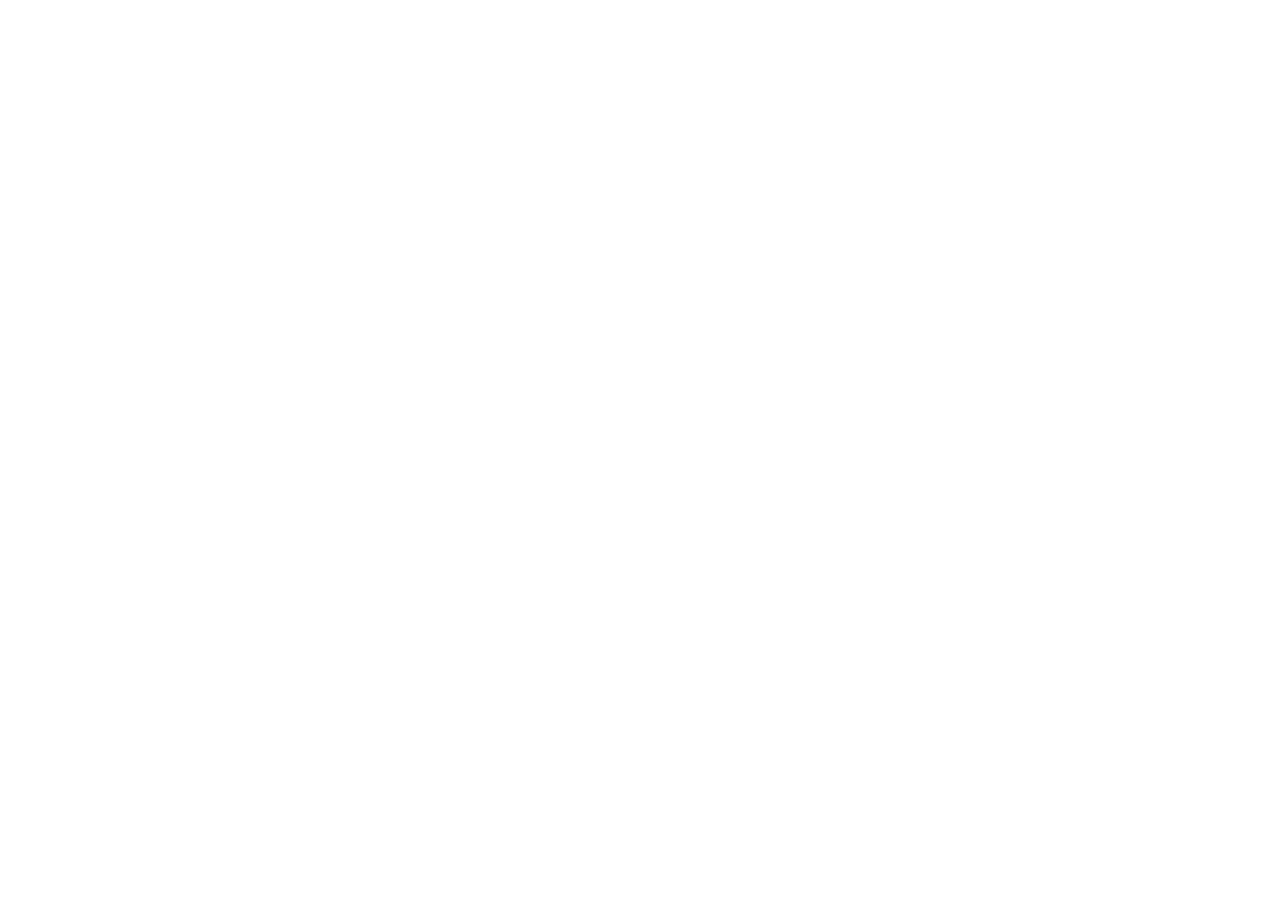
==== index.html @ 65170392 "primer commit" ====
<!DOCTYPE html>
<html lang="en">
<head>
    <meta charset="UTF-8">
    <meta name="viewport" content="width=device-width, initial-scale=1.0">
    <title>Document</title>
</head>
<body>
    
</body>
</html>
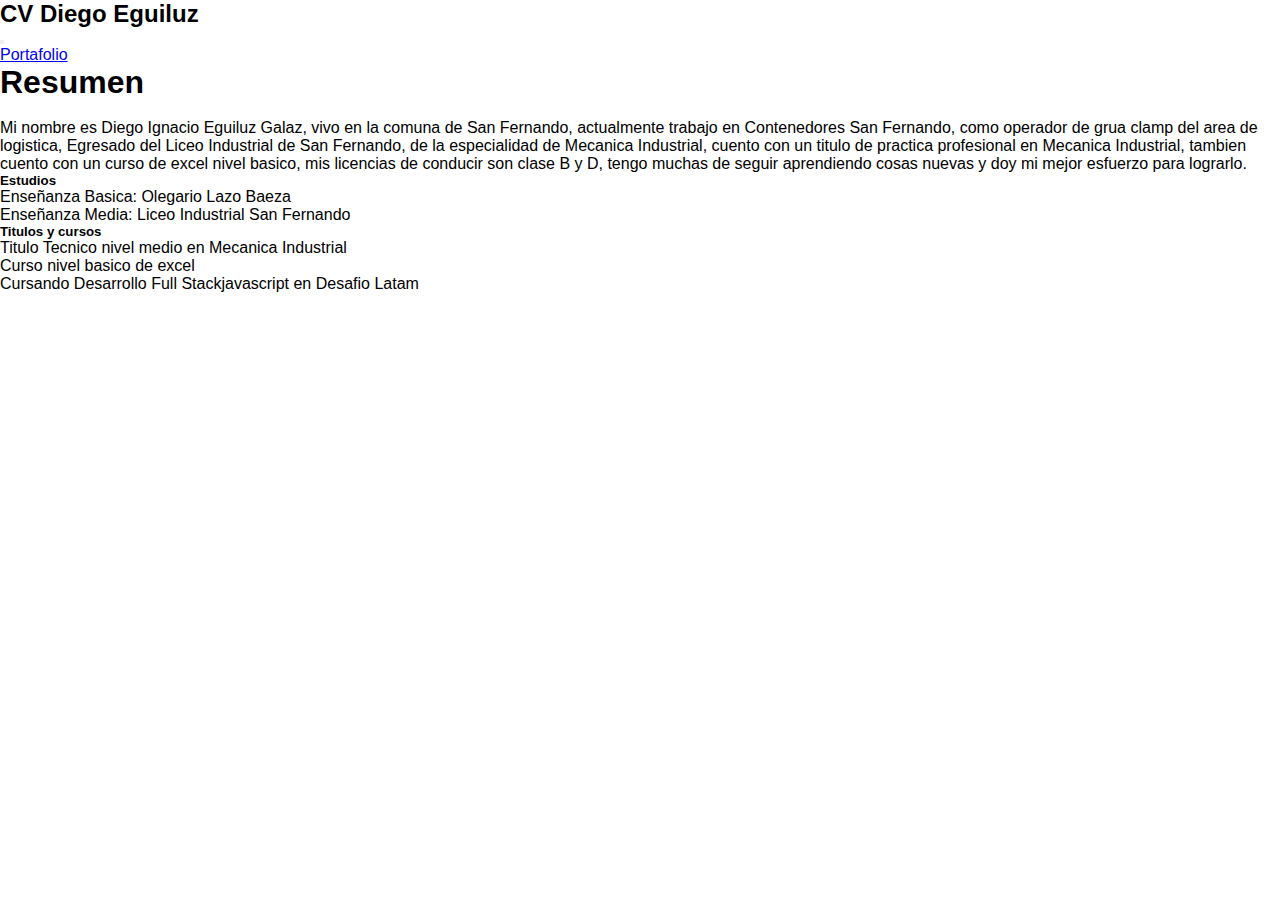
==== commit 5e7fdcc0: "commit 12" ====
--- a/index.html
+++ b/index.html
@@ -3,9 +3,56 @@
 <head>
     <meta charset="UTF-8">
     <meta name="viewport" content="width=device-width, initial-scale=1.0">
-    <title>Document</title>
+    <title>CV Diego Eguiluz</title>
+    <link rel="stylesheet" href="./assets/css/style.css">
+    <link href="https://fonts.googleapis.com/css2?family=Montserrat:wght@300;500&display=swap" rel="stylesheet"> 
+    <script src="https://kit.fontawesome.com/e09e74e189.js" crossorigin="anonymous"></script>
+    <link href="https://cdn.jsdelivr.net/npm/bootstrap@5.3.1/dist/css/bootstrap.min.css" rel="stylesheet" integrity="sha384-4bw+/aepP/YC94hEpVNVgiZdgIC5+VKNBQNGCHeKRQN+PtmoHDEXuppvnDJzQIu9" crossorigin="anonymous">
+    <script src="https://cdn.jsdelivr.net/npm/bootstrap@5.3.1/dist/js/bootstrap.bundle.min.js" integrity="sha384-HwwvtgBNo3bZJJLYd8oVXjrBZt8cqVSpeBNS5n7C8IVInixGAoxmnlMuBnhbgrkm" crossorigin="anonymous"></script>
 </head>
 <body>
-    
+    <nav class="navbar navbar-expand-lg bg-success">
+        <div class="container-fluid">
+          <h2 class="m-5 text-light">CV Diego Eguiluz</h2>
+          <button class="navbar-toggler" type="button" data-bs-toggle="collapse" data-bs-target="#navbarNavAltMarkup" aria-controls="navbarNavAltMarkup" aria-expanded="false" aria-label="Toggle navigation">
+            <span class="navbar-toggler-icon"></span>
+          </button>
+          <div class="collapse navbar-collapse" id="navbarNavAltMarkup">
+            <div class="navbar-nav menu">
+              <a class="nav-link text-light" aria-current="page" href="./portafolio.html">Portafolio</a>
+            </div>
+          </div>
+        </div>
+      </nav>
+      <header class="container-fluid bg-success text-light">
+        <h1> <i class="fa-solid fa-person fa-1x"></i> Resumen </h1>
+        <div class="row">
+          <img class="col-2 img" src="./assets/img/Diego.jpg" height="250px" alt="">
+          <br>
+          <p class="col-9 mt-5">Mi nombre es Diego Ignacio Eguiluz Galaz, vivo en la comuna de San Fernando, actualmente trabajo en Contenedores San Fernando, como operador de grua clamp del area de logistica, Egresado del Liceo Industrial de San Fernando, de la especialidad de Mecanica Industrial, cuento con un titulo de practica profesional en Mecanica Industrial, tambien cuento con un curso de excel nivel basico, mis licencias de conducir son clase B y D, tengo muchas de seguir aprendiendo cosas nuevas y doy mi mejor esfuerzo para lograrlo.</p>
+        </div>
+      </header>
+      <main>
+        <div class="container-fluid text-center">
+          <div class="row">
+            <div class="col-6">
+              <h5 class="m-5"> <i class="fa-solid fa-book"></i> Estudios</h5>
+              <ul>
+                <li>Enseñanza Basica: Olegario Lazo Baeza</li>
+                <li>Enseñanza Media: Liceo Industrial San Fernando</li>
+              </ul>
+            </div>
+            <div class="col-6">
+              <h5 class="m-5"> <i class="fa-solid fa-graduation-cap"></i> Titulos y cursos</h5>
+              <ul>
+                <li>Titulo Tecnico nivel medio en Mecanica Industrial</li>
+                <li>Curso nivel basico de excel</li>
+                <li>Cursando Desarrollo Full Stackjavascript en Desafio Latam</li>
+              </ul>
+            </div>
+            </div>
+          </div>
+        </div>
+      </main>
 </body>
 </html>--- a/assets/css/style.css
+++ b/assets/css/style.css
@@ -0,0 +1,5 @@
+*{
+    margin: 0%;
+    padding: 0%;
+    font-family: 'Montserrat Alternates', sans-serif;
+}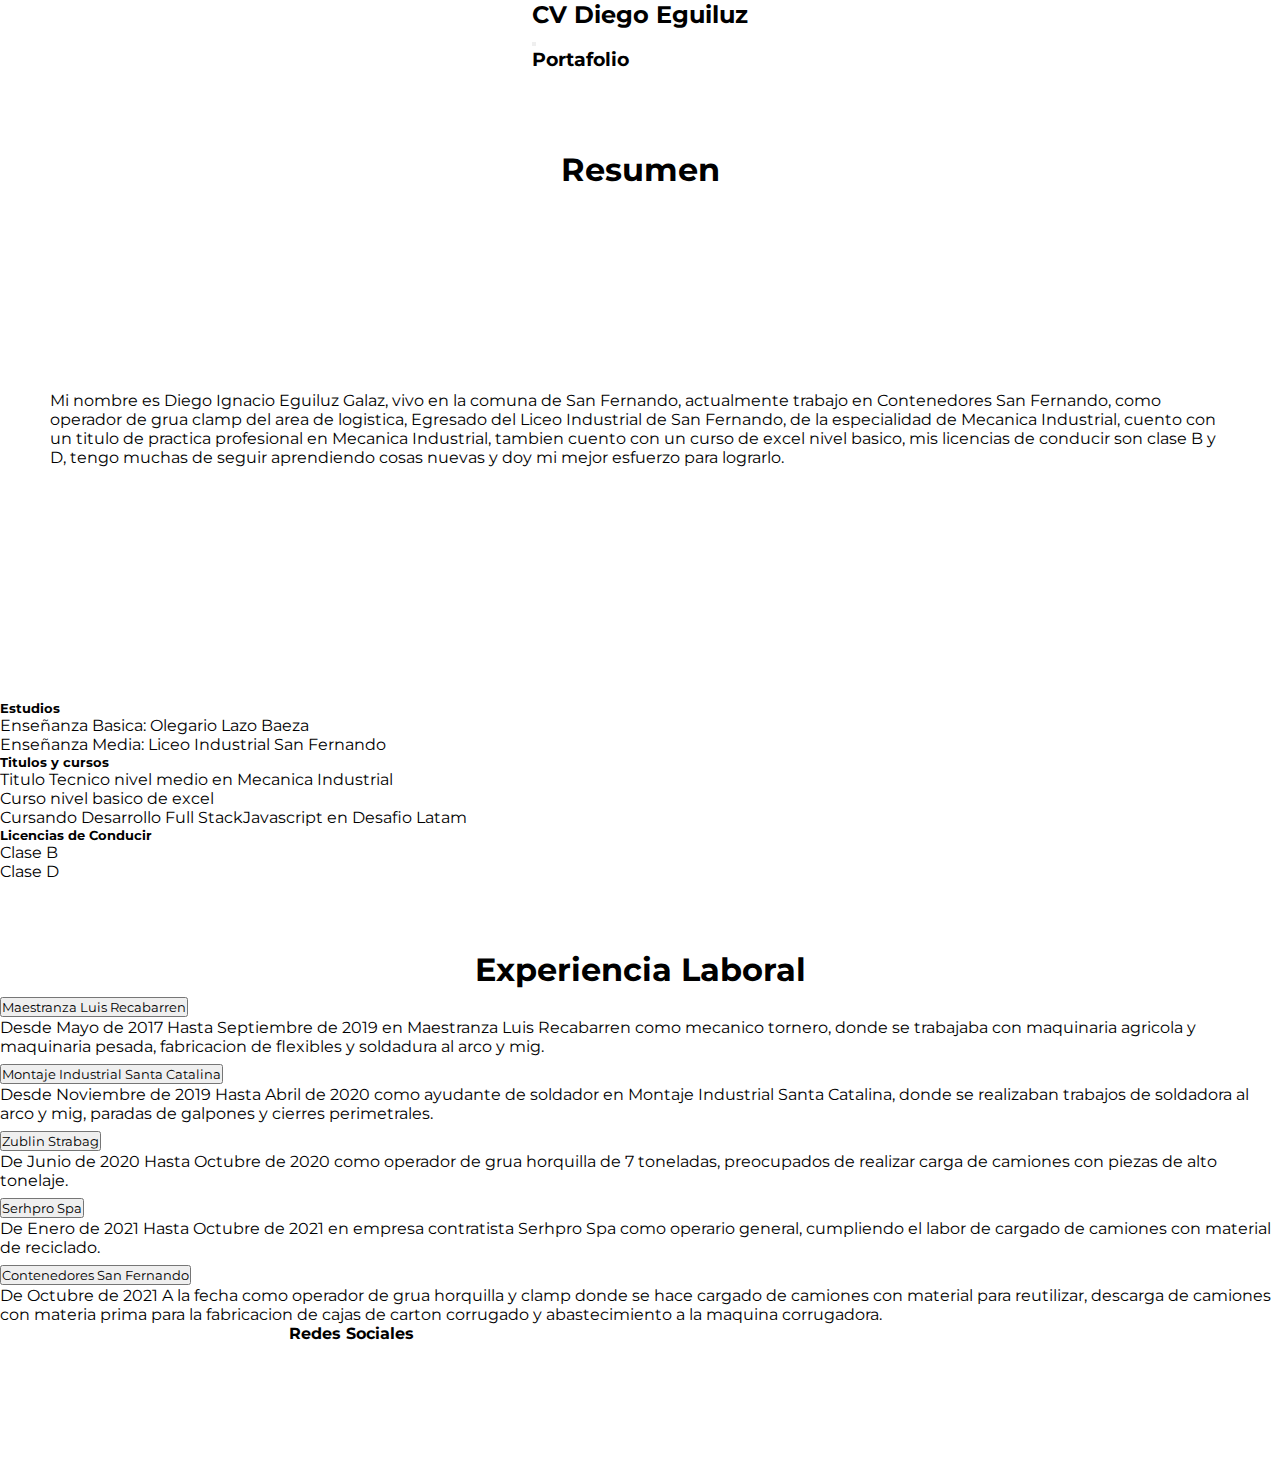
==== commit 770eab31: "commit 18" ====
--- a/index.html
+++ b/index.html
@@ -11,48 +11,128 @@
     <script src="https://cdn.jsdelivr.net/npm/bootstrap@5.3.1/dist/js/bootstrap.bundle.min.js" integrity="sha384-HwwvtgBNo3bZJJLYd8oVXjrBZt8cqVSpeBNS5n7C8IVInixGAoxmnlMuBnhbgrkm" crossorigin="anonymous"></script>
 </head>
 <body>
-    <nav class="navbar navbar-expand-lg bg-success">
+    <nav class="navbar navbar-expand-lg bg-secondary">
         <div class="container-fluid">
           <h2 class="m-5 text-light">CV Diego Eguiluz</h2>
           <button class="navbar-toggler" type="button" data-bs-toggle="collapse" data-bs-target="#navbarNavAltMarkup" aria-controls="navbarNavAltMarkup" aria-expanded="false" aria-label="Toggle navigation">
             <span class="navbar-toggler-icon"></span>
           </button>
-          <div class="collapse navbar-collapse" id="navbarNavAltMarkup">
-            <div class="navbar-nav menu">
-              <a class="nav-link text-light" aria-current="page" href="./portafolio.html">Portafolio</a>
+          <div>
+            <div>
+              <h3 class="nav-link text-light" aria-current="page" href="./portafolio.html">Portafolio</h3>
             </div>
           </div>
         </div>
       </nav>
-      <header class="container-fluid bg-success text-light">
-        <h1> <i class="fa-solid fa-person fa-1x"></i> Resumen </h1>
+      <header class="container-fluid bg-dark text-light">
+        <h1> Resumen </h1>
         <div class="row">
           <img class="col-2 img" src="./assets/img/Diego.jpg" height="250px" alt="">
           <br>
           <p class="col-9 mt-5">Mi nombre es Diego Ignacio Eguiluz Galaz, vivo en la comuna de San Fernando, actualmente trabajo en Contenedores San Fernando, como operador de grua clamp del area de logistica, Egresado del Liceo Industrial de San Fernando, de la especialidad de Mecanica Industrial, cuento con un titulo de practica profesional en Mecanica Industrial, tambien cuento con un curso de excel nivel basico, mis licencias de conducir son clase B y D, tengo muchas de seguir aprendiendo cosas nuevas y doy mi mejor esfuerzo para lograrlo.</p>
         </div>
       </header>
-      <main>
+      <main class="bg-secondary text-light">
         <div class="container-fluid text-center">
           <div class="row">
-            <div class="col-6">
+            <div class="col-4">
               <h5 class="m-5"> <i class="fa-solid fa-book"></i> Estudios</h5>
               <ul>
                 <li>Enseñanza Basica: Olegario Lazo Baeza</li>
                 <li>Enseñanza Media: Liceo Industrial San Fernando</li>
               </ul>
             </div>
-            <div class="col-6">
+            <div class="col-4">
               <h5 class="m-5"> <i class="fa-solid fa-graduation-cap"></i> Titulos y cursos</h5>
               <ul>
                 <li>Titulo Tecnico nivel medio en Mecanica Industrial</li>
                 <li>Curso nivel basico de excel</li>
-                <li>Cursando Desarrollo Full Stackjavascript en Desafio Latam</li>
+                <li>Cursando Desarrollo Full StackJavascript en Desafio Latam</li>
+              </ul>
+            </div>
+            <div class="col-4">
+              <h5 class="m-5"> <i class="fa-solid fa-car-side"></i> Licencias de Conducir</h5>
+              <ul>
+                <li>Clase B</li>
+                <li>Clase D</li>
               </ul>
             </div>
             </div>
           </div>
         </div>
       </main>
+      <section class="m-5">
+        <h1>Experiencia Laboral</h1>
+        <div class="accordion" id="accordionExample">
+          <div class="accordion-item">
+            <h2 class="accordion-header">
+              <button class="accordion-button collapsed" type="button" data-bs-toggle="collapse" data-bs-target="#collapseOne" aria-expanded="false" aria-controls="collapseOne">
+                Maestranza Luis Recabarren
+              </button>
+            </h2>
+            <div id="collapseOne" class="accordion-collapse collapse" data-bs-parent="#accordionExample">
+              <div class="accordion-body">
+                <p>Desde Mayo de 2017 Hasta Septiembre de 2019 en Maestranza Luis Recabarren como mecanico tornero, donde se trabajaba con maquinaria agricola y maquinaria pesada, fabricacion de flexibles y soldadura al arco y mig.</p>
+              </div>
+            </div>
+          </div>
+          <div class="accordion-item">
+            <h2 class="accordion-header">
+              <button class="accordion-button collapsed" type="button" data-bs-toggle="collapse" data-bs-target="#collapseTwo" aria-expanded="false" aria-controls="collapseTwo">
+                Montaje Industrial Santa Catalina
+              </button>
+            </h2>
+            <div id="collapseTwo" class="accordion-collapse collapse" data-bs-parent="#accordionExample">
+              <div class="accordion-body">
+                <p>Desde Noviembre de 2019 Hasta Abril de 2020 como ayudante de soldador en Montaje Industrial Santa Catalina, donde se realizaban trabajos de soldadora al arco y mig, paradas de galpones y cierres perimetrales.</p>
+              </div>
+            </div>
+          </div>
+          <div class="accordion-item">
+            <h2 class="accordion-header">
+              <button class="accordion-button collapsed" type="button" data-bs-toggle="collapse" data-bs-target="#collapseThree" aria-expanded="false" aria-controls="collapseThree">
+                Zublin Strabag
+              </button>
+            </h2>
+            <div id="collapseThree" class="accordion-collapse collapse" data-bs-parent="#accordionExample">
+              <div class="accordion-body">
+                <p>De Junio de 2020 Hasta Octubre de 2020 como operador de grua horquilla de 7 toneladas, preocupados de realizar carga de camiones con piezas de alto tonelaje.</p>
+              </div>
+            </div>
+          </div>
+          <div class="accordion-item">
+            <h2 class="accordion-header">
+              <button class="accordion-button collapsed" type="button" data-bs-toggle="collapse" data-bs-target="#collapseFour" aria-expanded="false" aria-controls="collapseFour">
+                Serhpro Spa
+              </button>
+            </h2>
+            <div id="collapseFour" class="accordion-collapse collapse" data-bs-parent="#accordionExample">
+              <div class="accordion-body">
+                <p>De Enero de 2021 Hasta Octubre de 2021 en empresa contratista Serhpro Spa como operario general, cumpliendo el labor de cargado de camiones con material de reciclado.</p>
+              </div>
+            </div>
+          </div>
+          <div class="accordion-item">
+            <h2 class="accordion-header">
+              <button class="accordion-button collapsed" type="button" data-bs-toggle="collapse" data-bs-target="#collapseFive" aria-expanded="false" aria-controls="collapseFive">
+                Contenedores San Fernando
+              </button>
+            </h2>
+            <div id="collapseFive" class="accordion-collapse collapse" data-bs-parent="#accordionExample">
+              <div class="accordion-body">
+                <p>De Octubre de 2021 A la fecha como operador de grua horquilla y clamp donde se hace cargado de camiones con material para reutilizar, descarga de camiones con materia prima para la fabricacion de cajas de carton corrugado y abastecimiento a la maquina corrugadora.</p>
+              </div>
+            </div>
+          </div>
+        </div>
+      </section>
+      <footer class="row m-0 bg-dark">
+          <h4 class="col mt-3 text-light">Redes Sociales</h4>
+          <div class="row">
+            <a class="col mt-3" href="https://www.facebook.com/diego.14.ignacio"><i class="fa-brands fa-facebook fa-3x"></i></a>
+            <a class="col mt-3" href="https://www.linkedin.com/in/diego-eguiluz-5b5039191"><i class="fa-brands fa-linkedin fa-3x"></i></a>
+            <a class="col mt-3" href="https://github.com/diegoieg98"><i class="fa-brands fa-github fa-3x"></i></a>
+          </div>
+      </footer>
 </body>
 </html>--- a/assets/css/style.css
+++ b/assets/css/style.css
@@ -1,5 +1,43 @@
 *{
     margin: 0%;
     padding: 0%;
-    font-family: 'Montserrat Alternates', sans-serif;
+    font-family: 'Montserrat', sans-serif;
+}
+nav{
+    width: 100%;
+    height: 100px;
+    display: flex;
+    justify-content: space-around;
+}
+nav h3{
+    margin-right: 100px;
+}
+header{
+    display: flex;
+    flex-wrap: wrap;
+    justify-content: center;
+    padding: 50px;
+    height: 500px;
+}
+section h1{
+    text-align: center;
+}
+main{
+    height: 250px;
+}
+footer{
+    width: 100%;
+    height: 160px;
+    display: flex;
+    flex-wrap: nowrap;
+    justify-content: space-around;
+    align-content: center;
+    margin: 0px;
+}
+footer h4{
+    text-align: center;
+}
+footer a{
+    display: flex;
+    justify-content: center;
 }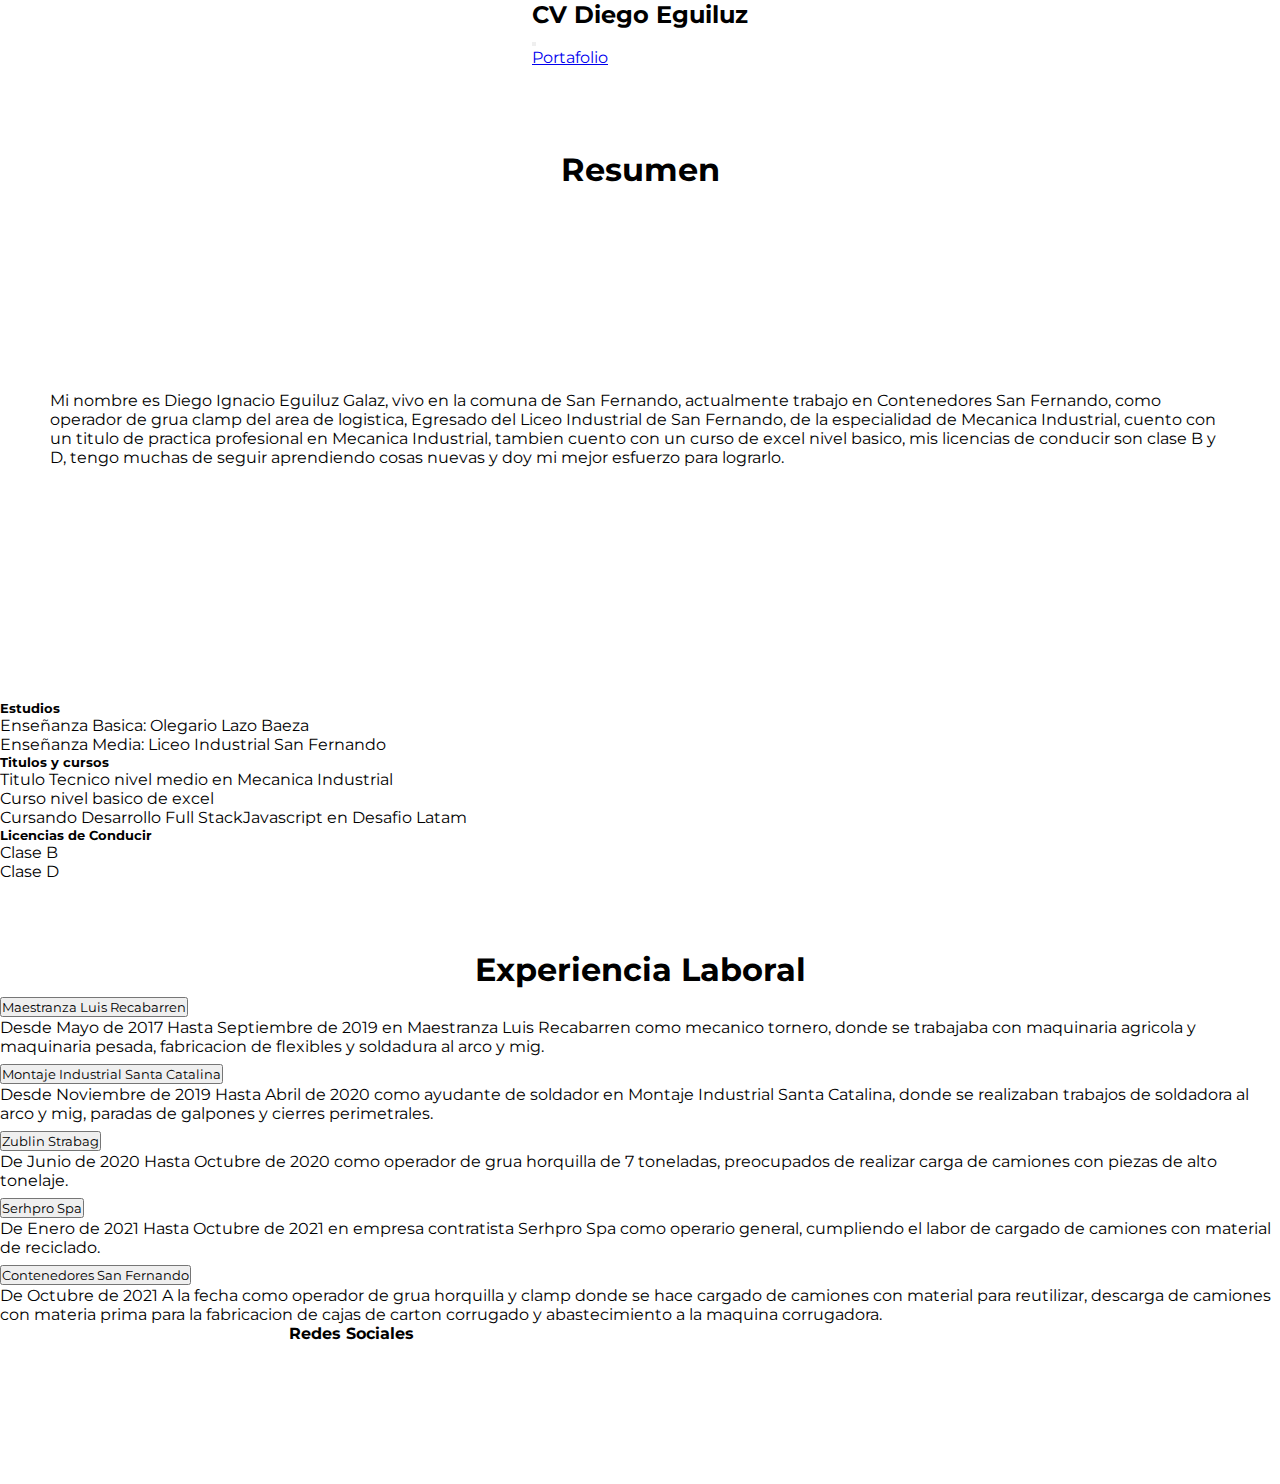
==== commit f8c286d6: "commit 19" ====
--- a/index.html
+++ b/index.html
@@ -19,7 +19,7 @@
           </button>
           <div>
             <div>
-              <h3 class="nav-link text-light" aria-current="page" href="./portafolio.html">Portafolio</h3>
+              <a class="nav-link text-light" aria-current="page" href="./portafolio.html">Portafolio</a>
             </div>
           </div>
         </div>
--- a/assets/css/style.css
+++ b/assets/css/style.css
@@ -9,7 +9,7 @@
     display: flex;
     justify-content: space-around;
 }
-nav h3{
+nav a{
     margin-right: 100px;
 }
 header{
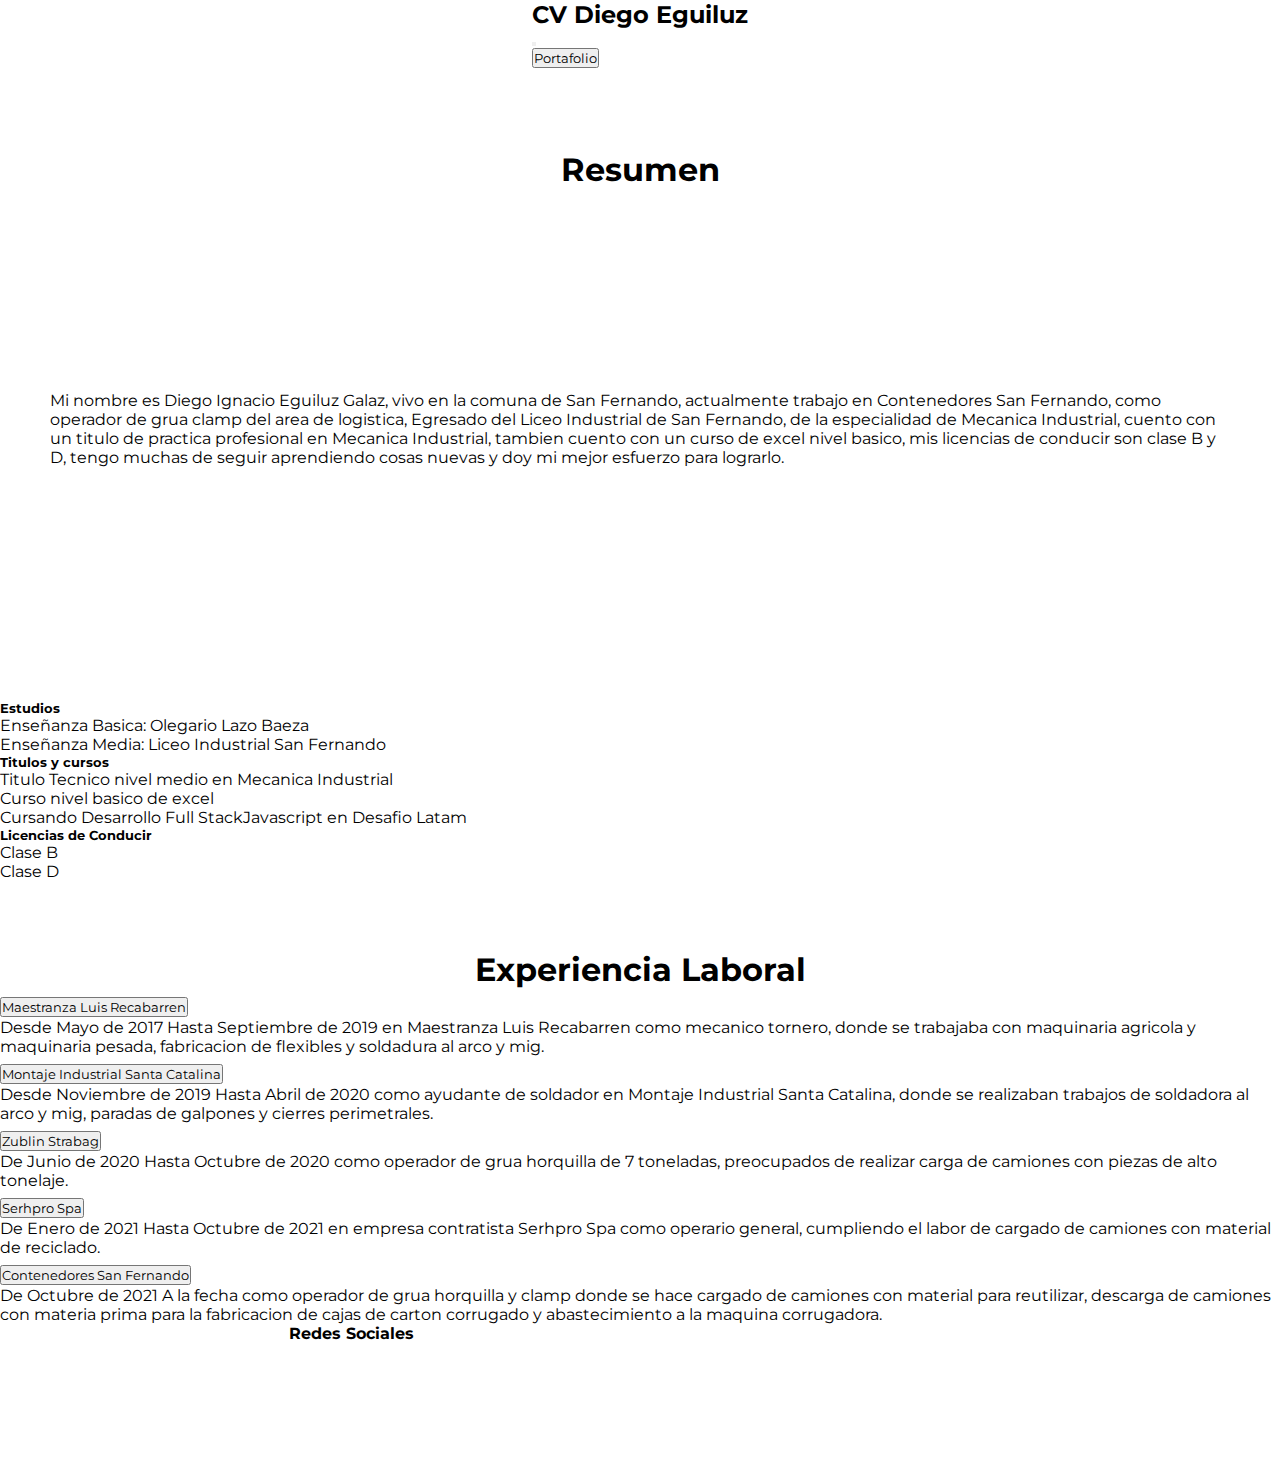
==== commit 1dcb72ce: "commit 24" ====
--- a/index.html
+++ b/index.html
@@ -19,7 +19,8 @@
           </button>
           <div>
             <div>
-              <a class="nav-link text-light" aria-current="page" href="./portafolio.html">Portafolio</a>
+              <a class="nav-link text-light" aria-current="page" href="./portafolio.html"><button type="button" class="btn btn-outline-light">Portafolio</button>
+              </a>
             </div>
           </div>
         </div>
--- a/assets/css/style.css
+++ b/assets/css/style.css
@@ -40,4 +40,13 @@
 footer a{
     display: flex;
     justify-content: center;
+}
+/*Portafolio*/
+.portafolio{
+    display: flex;
+    flex-wrap: wrap;
+    justify-content: space-evenly;
+}
+.nav{
+    text-align: center;
 }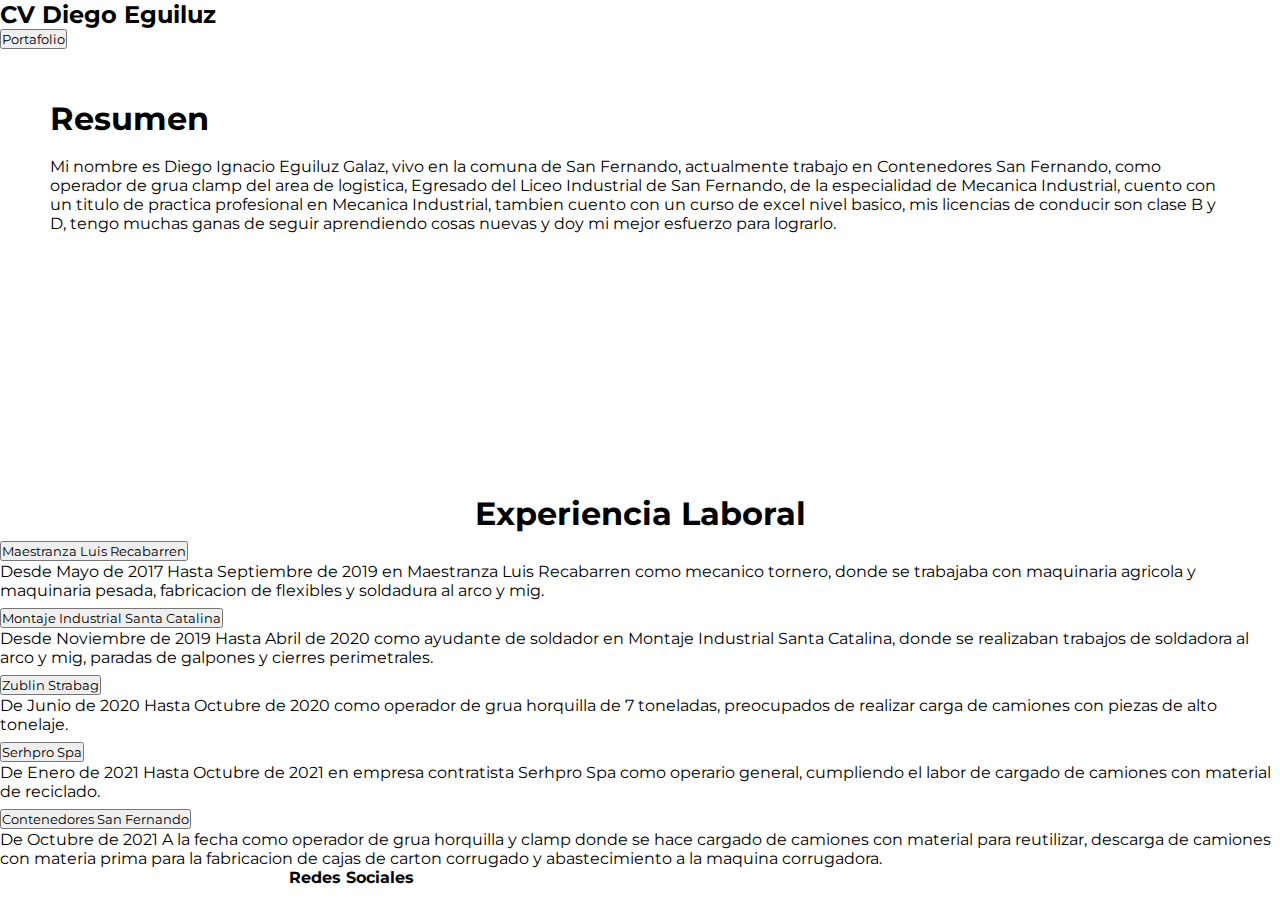
==== commit bc8beb9b: "colorletra" ====
--- a/index.html
+++ b/index.html
@@ -11,57 +11,57 @@
     <script src="https://cdn.jsdelivr.net/npm/bootstrap@5.3.1/dist/js/bootstrap.bundle.min.js" integrity="sha384-HwwvtgBNo3bZJJLYd8oVXjrBZt8cqVSpeBNS5n7C8IVInixGAoxmnlMuBnhbgrkm" crossorigin="anonymous"></script>
 </head>
 <body>
-    <nav class="navbar navbar-expand-lg bg-secondary">
-        <div class="container-fluid">
-          <h2 class="m-5 text-light">CV Diego Eguiluz</h2>
-          <button class="navbar-toggler" type="button" data-bs-toggle="collapse" data-bs-target="#navbarNavAltMarkup" aria-controls="navbarNavAltMarkup" aria-expanded="false" aria-label="Toggle navigation">
-            <span class="navbar-toggler-icon"></span>
-          </button>
-          <div>
-            <div>
-              <a class="nav-link text-light" aria-current="page" href="./portafolio.html"><button type="button" class="btn btn-outline-light">Portafolio</button>
-              </a>
+    <nav class="posicion navbar navbar-expand-lg bg-secondary">
+      <div>
+        <div class="row text-center">
+          <div class="col-8">
+            <h2 class="mt-3 text-light">CV Diego Eguiluz</h2>
+          </div>
+          <div class="col-2">
+            <a class="nav-link mt-3 text-light" aria-current="page" href="./portafolio.html"><button type="button" class="btn btn-outline-light">Portafolio</button>
+          </a>
+        </div>
+        </div>         
+      </nav>
+      <header class="container-fluid bg-dark text-light">
+        <div class="container text-center">
+          <h1> Resumen </h1>
+          <div class="row justify-content-md-center">
+            <div class="col col-lg-2">
+              <img class="col md-auto img" src="./assets/img/Diego.jpg" height="250px" alt="">
+            </div>
+            <div class="col-md-auto">
+              <p class="col-md-auto mt-5">Mi nombre es Diego Ignacio Eguiluz Galaz, vivo en la comuna de San Fernando, actualmente trabajo en Contenedores San Fernando, como operador de grua clamp del area de logistica, Egresado del Liceo Industrial de San Fernando, de la especialidad de Mecanica Industrial, cuento con un titulo de practica profesional en Mecanica Industrial, tambien cuento con un curso de excel nivel basico, mis licencias de conducir son clase B y D, tengo muchas ganas de seguir aprendiendo cosas nuevas y doy mi mejor esfuerzo para lograrlo.</p>
             </div>
           </div>
-        </div>
-      </nav>
-      <header class="container-fluid bg-dark text-light">
-        <h1> Resumen </h1>
-        <div class="row">
-          <img class="col-2 img" src="./assets/img/Diego.jpg" height="250px" alt="">
-          <br>
-          <p class="col-9 mt-5">Mi nombre es Diego Ignacio Eguiluz Galaz, vivo en la comuna de San Fernando, actualmente trabajo en Contenedores San Fernando, como operador de grua clamp del area de logistica, Egresado del Liceo Industrial de San Fernando, de la especialidad de Mecanica Industrial, cuento con un titulo de practica profesional en Mecanica Industrial, tambien cuento con un curso de excel nivel basico, mis licencias de conducir son clase B y D, tengo muchas de seguir aprendiendo cosas nuevas y doy mi mejor esfuerzo para lograrlo.</p>
-        </div>
       </header>
-      <main class="bg-secondary text-light">
-        <div class="container-fluid text-center">
-          <div class="row">
-            <div class="col-4">
-              <h5 class="m-5"> <i class="fa-solid fa-book"></i> Estudios</h5>
-              <ul>
-                <li>Enseñanza Basica: Olegario Lazo Baeza</li>
-                <li>Enseñanza Media: Liceo Industrial San Fernando</li>
-              </ul>
-            </div>
-            <div class="col-4">
-              <h5 class="m-5"> <i class="fa-solid fa-graduation-cap"></i> Titulos y cursos</h5>
-              <ul>
-                <li>Titulo Tecnico nivel medio en Mecanica Industrial</li>
-                <li>Curso nivel basico de excel</li>
-                <li>Cursando Desarrollo Full StackJavascript en Desafio Latam</li>
-              </ul>
-            </div>
-            <div class="col-4">
-              <h5 class="m-5"> <i class="fa-solid fa-car-side"></i> Licencias de Conducir</h5>
-              <ul>
-                <li>Clase B</li>
-                <li>Clase D</li>
-              </ul>
-            </div>
-            </div>
+      <section class="bg-secondary">
+      <div class="container text-center">
+        <div class="row justify-content-md-center">
+          <div class="col md-4 cambiospipe">
+            <h5 class="m-5"> <i class="fa-solid fa-book"></i> Estudios</h5>
+            <ul>
+              <li>Enseñanza Basica: Olegario Lazo Baeza</li>
+              <li>Enseñanza Media: Liceo Industrial San Fernando</li>
+            </ul>
+          </div>
+          <div class="col md-4 cambiospipe">
+            <h5 class="m-5"> <i class="fa-solid fa-graduation-cap"></i> Titulos y cursos</h5>
+            <ul>
+              <li>Titulo Tecnico nivel medio en Mecanica Industrial</li>
+              <li>Curso nivel basico de excel</li>
+              <li>Cursando Desarrollo Full StackJavascript en Desafio Latam</li>
+            </ul>
+          </div>
+          <div class="col md-4 cambiospipe">
+            <h5 class="m-5"> <i class="fa-solid fa-car-side"></i> Licencias de Conducir</h5>
+            <ul>
+              <li>Clase B</li>
+              <li>Clase D</li>
+            </ul>
           </div>
         </div>
-      </main>
+      </section>
       <section class="m-5">
         <h1>Experiencia Laboral</h1>
         <div class="accordion" id="accordionExample">
@@ -130,9 +130,9 @@
       <footer class="row m-0 bg-dark">
           <h4 class="col mt-3 text-light">Redes Sociales</h4>
           <div class="row">
-            <a class="col mt-3" href="https://www.facebook.com/diego.14.ignacio"><i class="fa-brands fa-facebook fa-3x"></i></a>
-            <a class="col mt-3" href="https://www.linkedin.com/in/diego-eguiluz-5b5039191"><i class="fa-brands fa-linkedin fa-3x"></i></a>
-            <a class="col mt-3" href="https://github.com/diegoieg98"><i class="fa-brands fa-github fa-3x"></i></a>
+            <a class="col m-3" href="https://www.facebook.com/diego.14.ignacio"><i class="fa-brands fa-facebook fa-3x"></i></a>
+            <a class="col m-3" href="https://www.linkedin.com/in/diego-eguiluz-5b5039191"><i class="fa-brands fa-linkedin fa-3x"></i></a>
+            <a class="col m-3" href="https://github.com/diegoieg98"><i class="fa-brands fa-github fa-3x"></i></a>
           </div>
       </footer>
 </body>
--- a/assets/css/style.css
+++ b/assets/css/style.css
@@ -3,31 +3,37 @@
     padding: 0%;
     font-family: 'Montserrat', sans-serif;
 }
-nav{
-    width: 100%;
-    height: 100px;
-    display: flex;
-    justify-content: space-around;
+h1 h2 h3 {
+    font-weight: 500;
 }
-nav a{
-    margin-right: 100px;
+h4 h5 h6 p li {
+    font-weight: 300;
+}
+main{
+    height: auto;
 }
 header{
     display: flex;
     flex-wrap: wrap;
     justify-content: center;
     padding: 50px;
-    height: 500px;
+    height: auto;
 }
 section h1{
     text-align: center;
 }
+
+section .cambiospipe{
+    color: white;
+    padding-bottom: 10px;
+}
+
 main{
     height: 250px;
 }
 footer{
     width: 100%;
-    height: 160px;
+    height: auto;
     display: flex;
     flex-wrap: nowrap;
     justify-content: space-around;
@@ -46,7 +52,4 @@
     display: flex;
     flex-wrap: wrap;
     justify-content: space-evenly;
-}
-.nav{
-    text-align: center;
 }